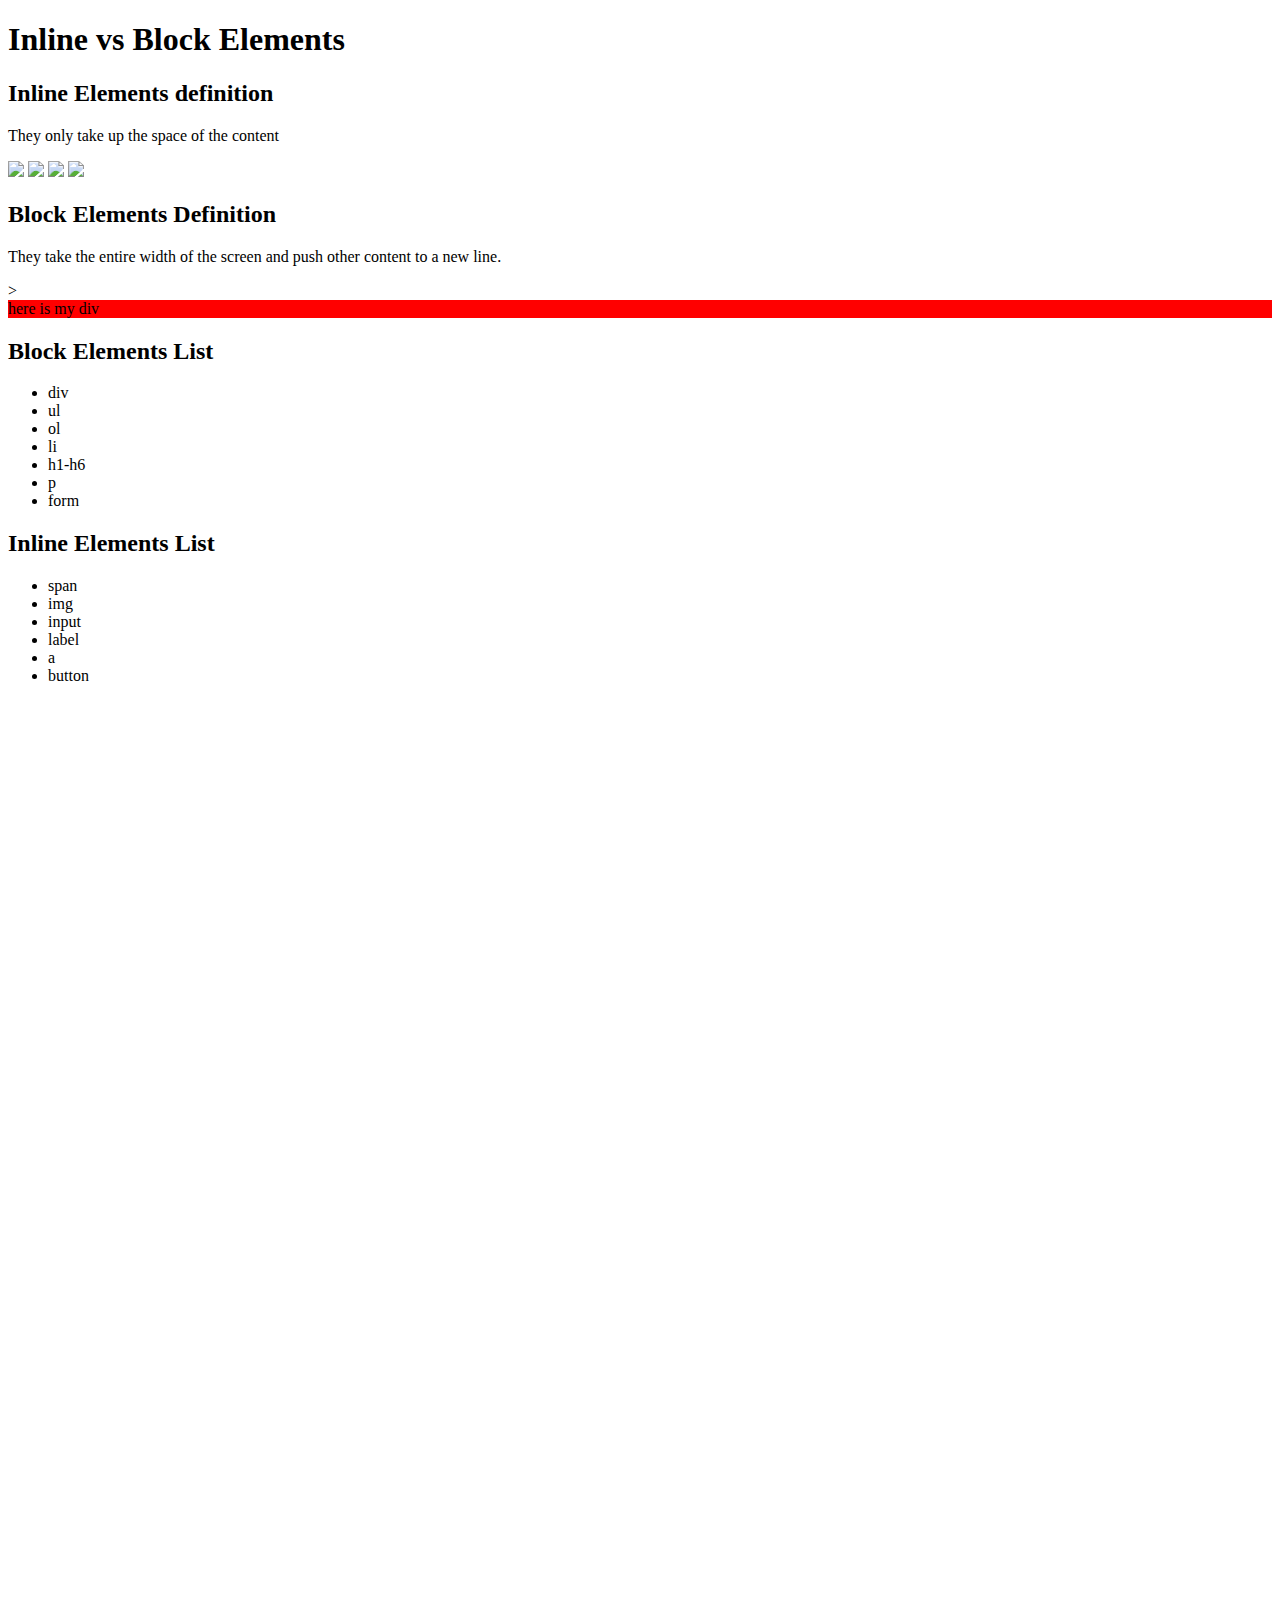
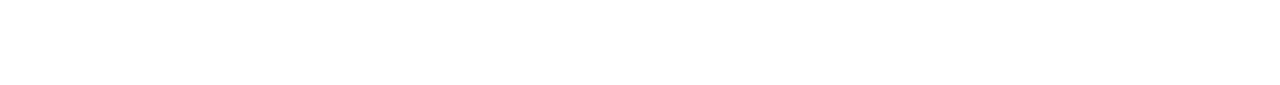
==== week-1/day-1/index.html @ 7812ccb7 "Coded Along" ====
<!doctype html>
<html lang="en">
<head>
    <meta charset="UTF-8">
    <meta name="viewport"
          content="width=device-width, user-scalable=no, initial-scale=1.0, maximum-scale=1.0, minimum-scale=1.0">
    <meta http-equiv="X-UA-Compatible" content="ie=edge">
    <title>Document</title>
</head>
<body>
    <h1>Inline vs Block Elements</h1>

    <h2>Inline Elements definition</h2>
    <p> They only take up the space of the content</p>

    <img src="./me.png">
    <img src="./me.png">
    <img src="./me.png">
    <img src="./me.png">

    <h2>Block Elements Definition</h2>
    <p>They take the entire width of the screen and push other content to a new line.</p>>

    
    <div style="background-color: red;">
        here is my div 
    </div>

    <h2>Block Elements List</h2>

    <ul>
        <li>div</li>
        <li>ul</li>
        <li>ol</li>
        <li>li</li>
        <li>h1-h6</li>
        <li>p</li>
        <li>form</li>
    </ul>

    <h2>Inline Elements List</h2>

    <ul>
        <li>span</li>
        <li>img</li>
        <li>input</li>
        <li>label</li>
        <li>a</li>
        <li>button</li>
    </ul>

    <div style="margin: 1000px;"></div>
</body>
</html>
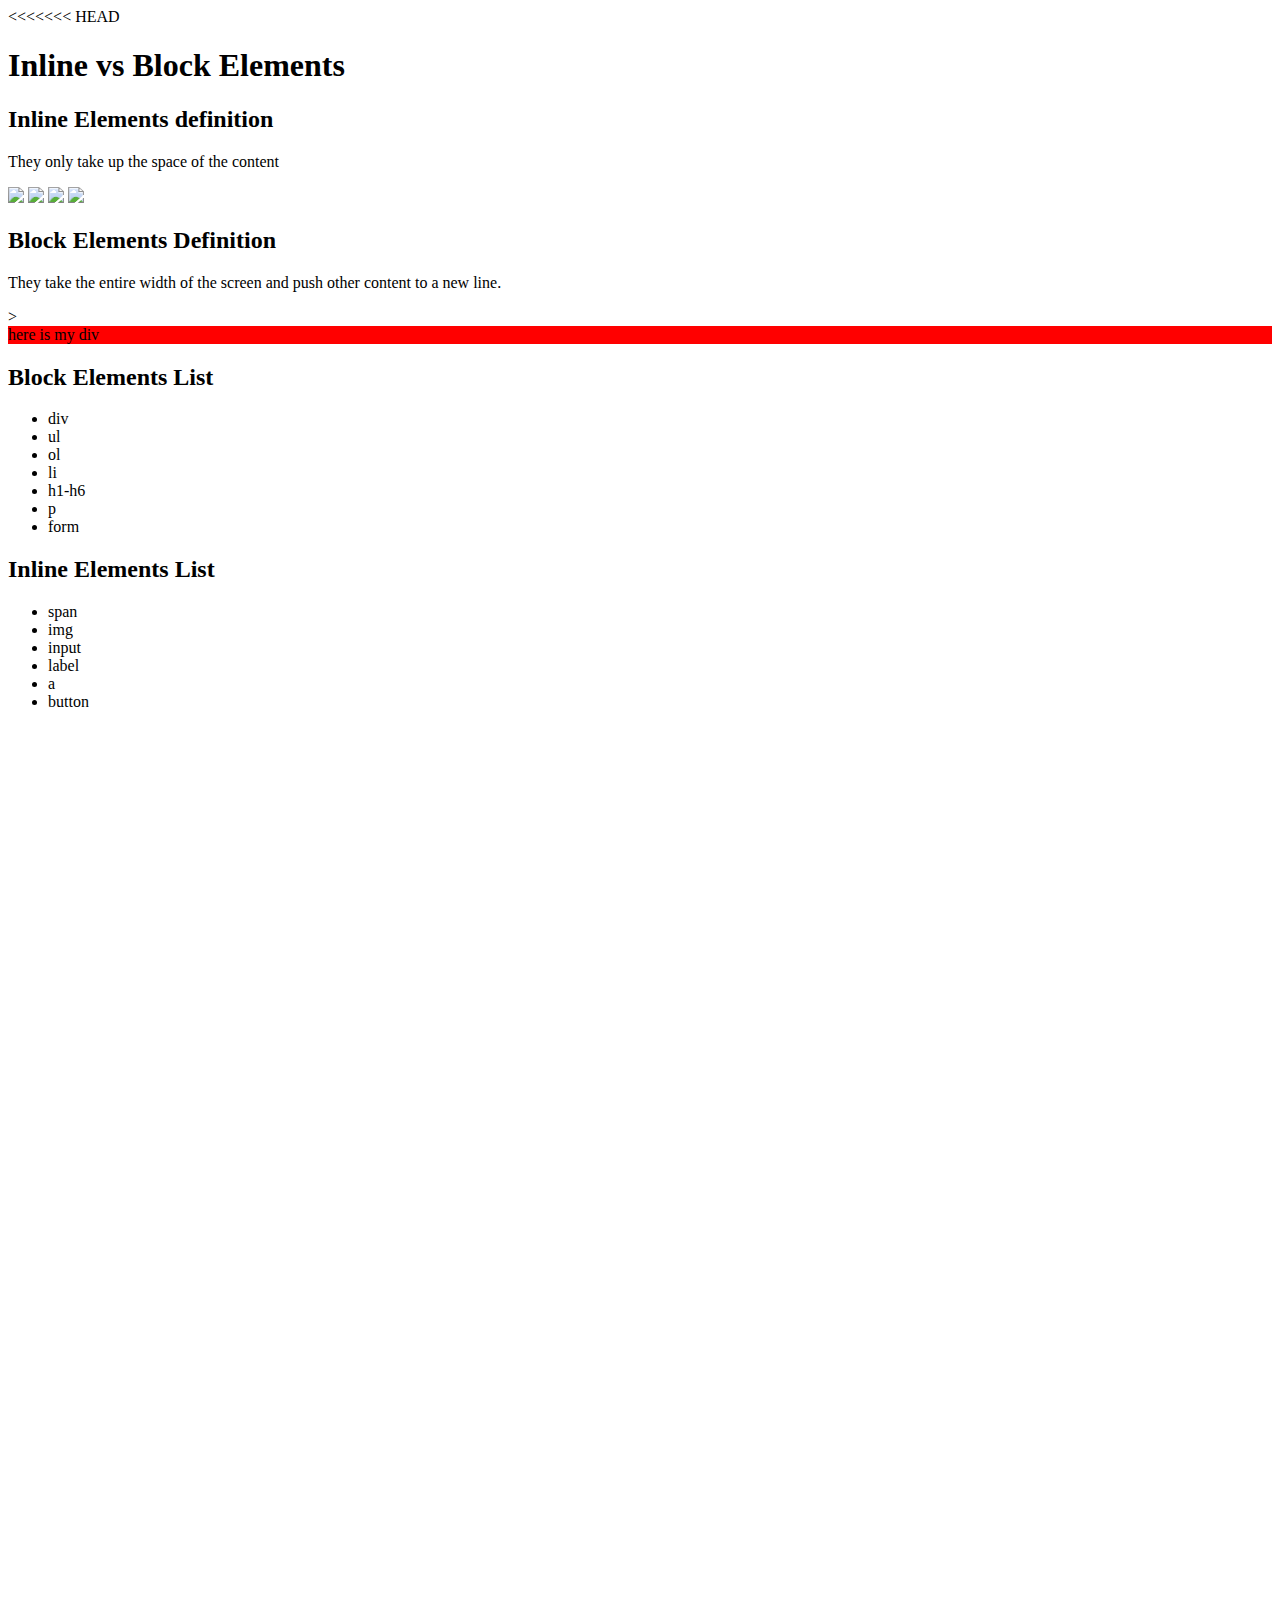
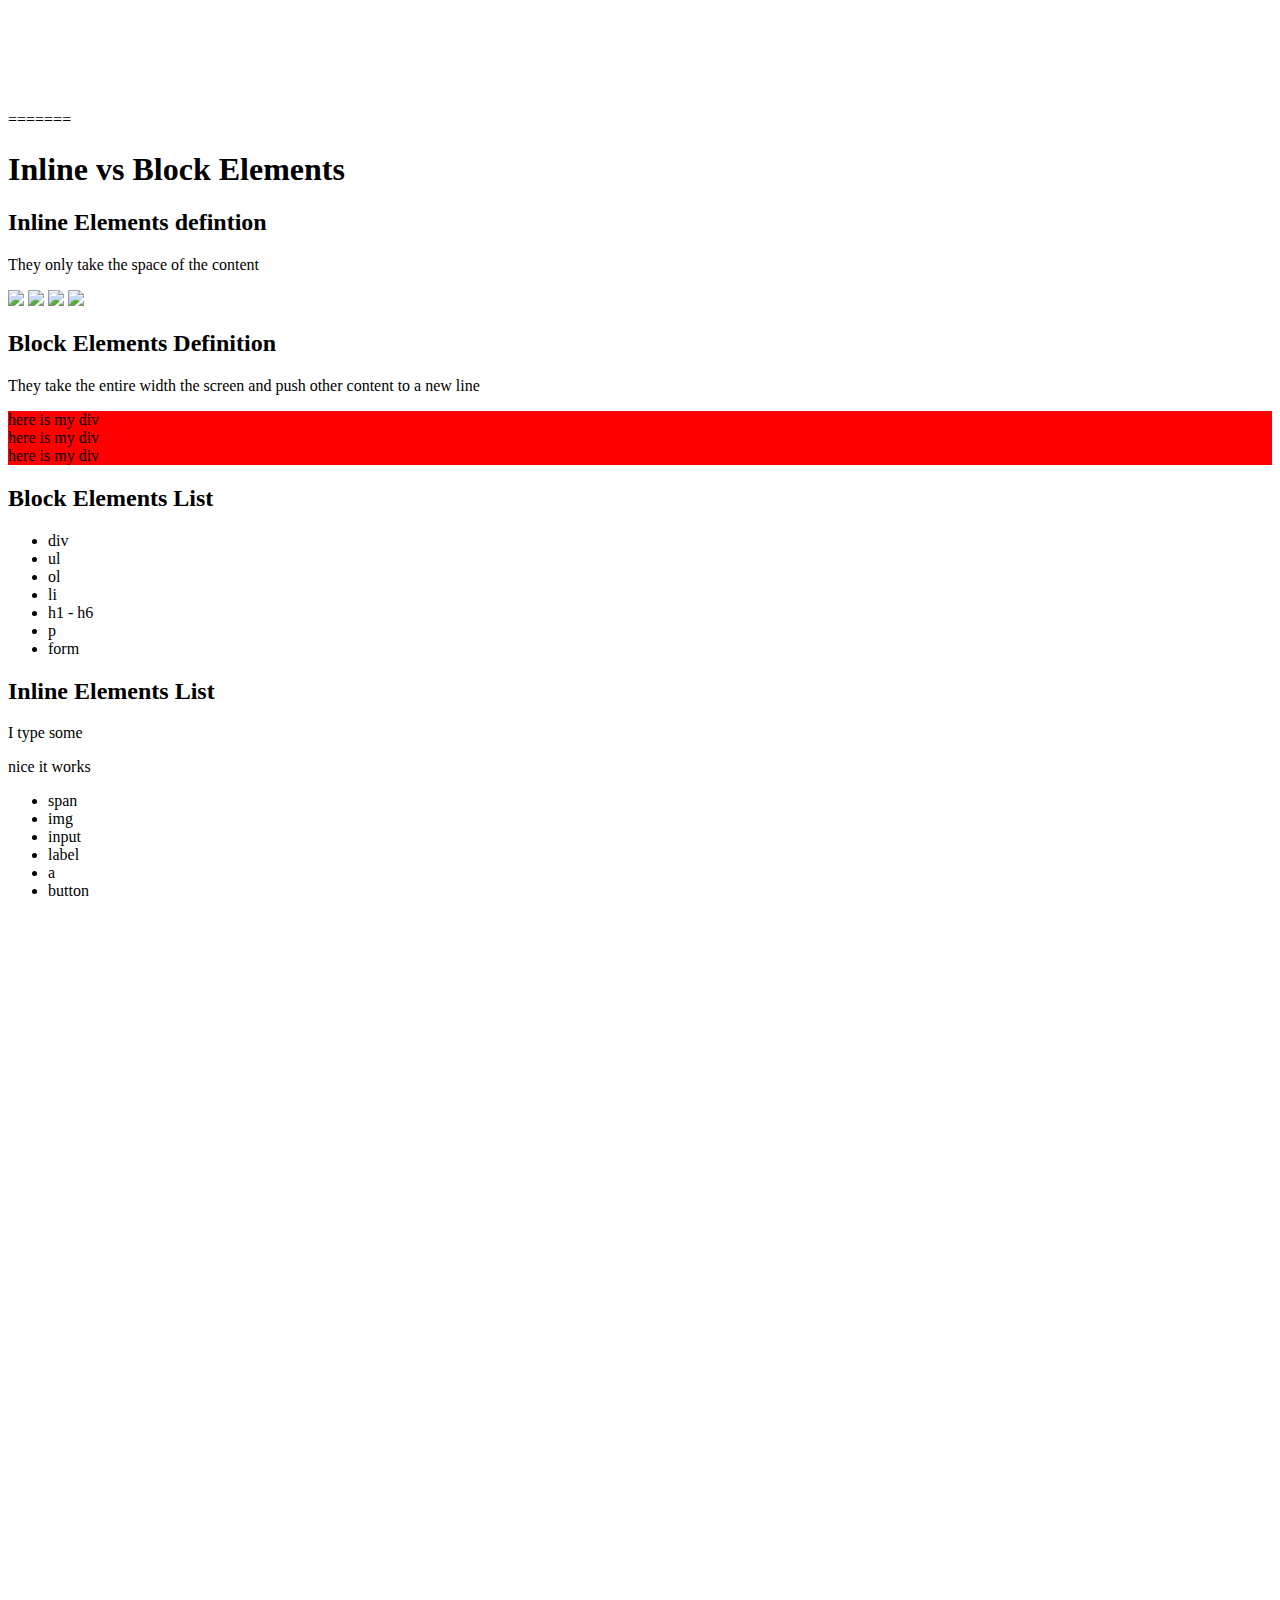
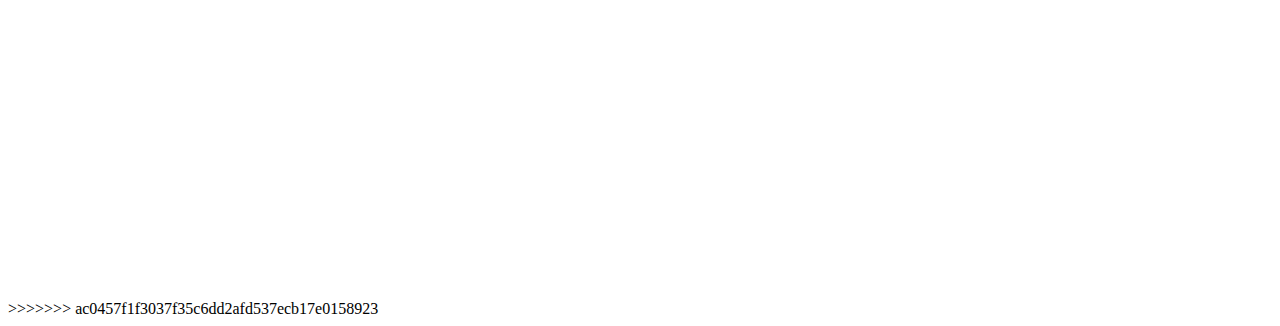
==== commit 06d3673e: "keep my work" ====
--- a/week-1/day-1/index.html
+++ b/week-1/day-1/index.html
@@ -1,5 +1,6 @@
 <!doctype html>
 <html lang="en">
+<<<<<<< HEAD
 <head>
     <meta charset="UTF-8">
     <meta name="viewport"
@@ -49,6 +50,73 @@
         <li>button</li>
     </ul>
 
+
     <div style="margin: 1000px;"></div>
 </body>
+=======
+    <head>
+        <meta charset="UTF-8">
+        <meta name="viewport"
+            content="width=device-width, user-scalable=no, initial-scale=1.0, maximum-scale=1.0, minimum-scale=1.0">
+        <meta http-equiv="X-UA-Compatible" content="ie=edge">
+        <title>Document</title>
+    </head>
+    <body>
+        <h1>Inline vs Block Elements</h1>
+
+        <h2>Inline Elements defintion</h2>
+        <p>They only take the space of the content</p>
+
+        <img src="./me.png">
+        <img src="./me.png">
+        <img src="./me.png">
+        <img src="./me.png">
+
+        <h2>Block Elements Definition</h2>
+
+        <p>They take the entire width the screen and push other content to a new line</p>
+
+        <div style="background-color: red;">
+            here is my div
+        </div>
+        <div style="background-color: red;">
+            here is my div
+        </div>
+        <div style="background-color: red;">
+            here is my div
+        </div>
+
+        <h2>Block Elements List</h2>
+
+        <ul>
+            <li>div</li>
+            <li>ul</li>
+            <li>ol</li>
+            <li>li</li>
+            <li>h1 - h6</li>
+            <li>p</li>
+            <li>form</li>
+        </ul>
+
+        <h2>Inline Elements List</h2>
+
+        <p>I type some </p>
+        <p>nice it works </p>   
+
+        <ul>
+            <li>span</li>
+            <li>img</li>
+            <li>input</li>
+            <li>label</li>
+            <li>a</li>
+            <li>button</li>
+        </ul>
+
+        
+    
+
+        <div style="margin: 1000px;"></div>
+
+    </body>
+>>>>>>> ac0457f1f3037f35c6dd2afd537ecb17e0158923
 </html>